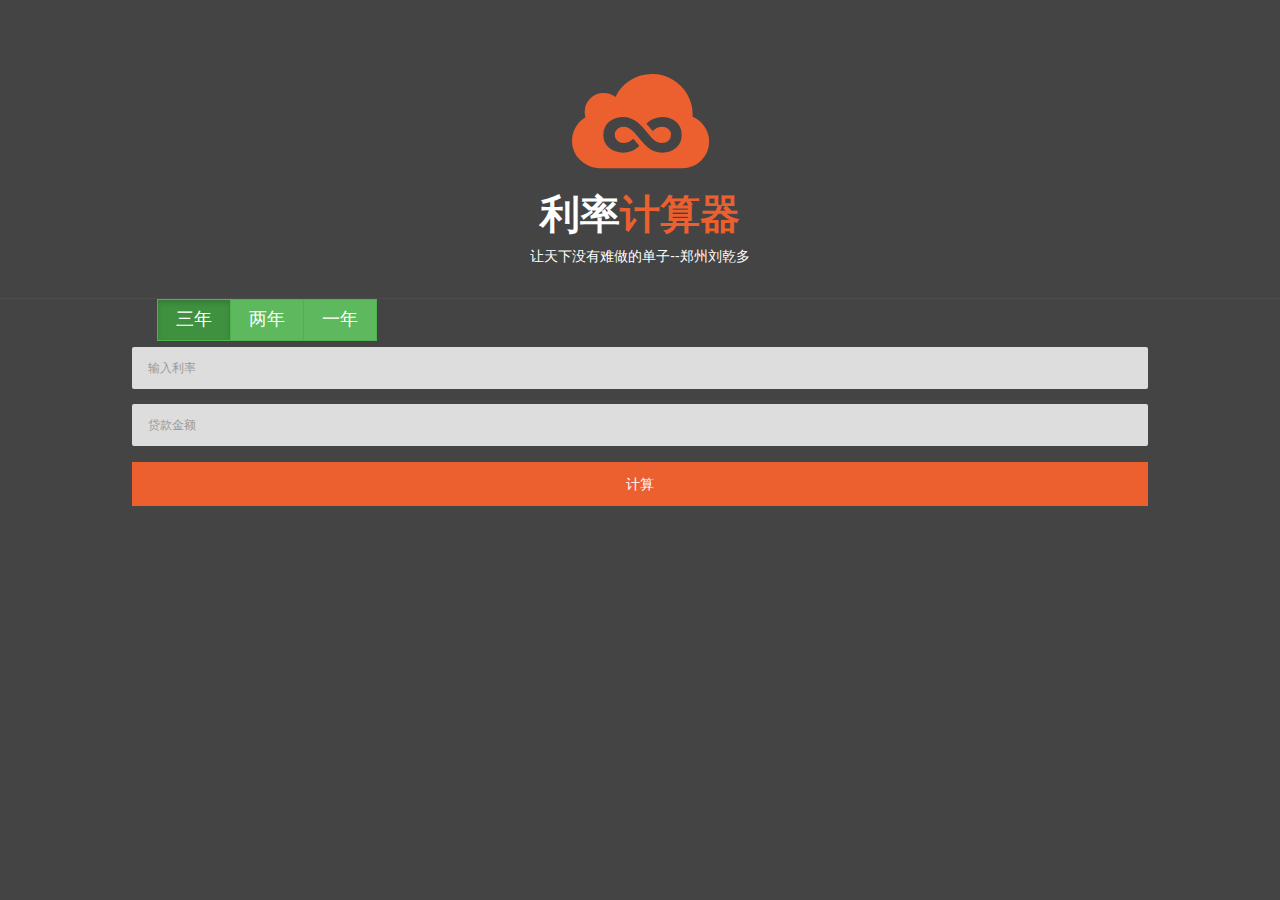
==== computer.html @ aa975ee9 "Update computer.html" ====
<!doctype html>
<html>
<head>
  <meta charset="utf-8">
  <meta http-equiv="X-UA-Compatible" content="IE=edge">
  <meta name="description" content="">
  <meta name="keywords" content="">
  <meta name="viewport"
        content="width=device-width, initial-scale=1, maximum-scale=1, user-scalable=no">
  <title>利率计算器</title>
  <meta name="renderer" content="webkit">
  <meta http-equiv="Cache-Control" content="no-siteapp"/>
  <link rel="stylesheet" href="css/amazeui.min.css">
  <link rel="stylesheet" href="css/app.css">
</head>
<body>
<div class="am-g myapp-login">
	<div class="myapp-login-logo-block">
		<div class="myapp-login-logo">
			<i class="am-icon-jsfiddle"></i>
		</div>
		<div class="myapp-login-logo-text">
			<div class="myapp-login-logo-text">
				利率<span>计算器</span>
				
				<div class="info">让天下没有难做的单子--郑州刘乾多</div>
				
			</div>
		</div>
		
		<div class="am-u-sm-10 login-am-center">
	<div class="am-btn-group doc-js-btn-1" style="margin-left: 35px;" data-am-button>
  <label class="am-btn am-btn-success am-active am-btn-lg" value="1.0903" yue="36">
    <input type="radio" name="options"  id="option1" checked> 三年
  </label>
  <label class="am-btn am-btn-success am-btn-lg" value="1.065" yue="24">
    <input type="radio" name="options"  id="option2"> 两年
  </label>
  <label class="am-btn am-btn-success am-btn-lg" value="1.0358" yue="12">
    <input type="radio" name="options"  id="option3"> 一年
  </label>
</div>
			<form class="am-form">
	
				<fieldset>
					<div class="am-form-group">
						<input type="text" class="am-form-field am-radius" id="in" placeholder="输入利率">
					</div>

					<div class="am-form-group">
						<input type="text" class="am-form-field am-radius" id="dai" placeholder="贷款金额">
					</div>
					<p><button type="button" id="sum" class="am-btn am-btn-default" >计算</button></p>
				</fieldset>
				<div class="am-g">
				<p id="az"style="margin-bottom: -20px;margin-top: -30px;margin-left: 20px;"></p>
		<p id="a1" style="margin-left: 20px;"></p>
		<p id="bz"style="margin-bottom: -20px;margin-left: 20px;"></p>
		<p id="b1"style="margin-left: 20px;"></p>
		<p id="cz"style="margin-bottom: -20px;margin-left: 20px;"></p>
		<p id="c1"style="margin-left: 20px;"></p>
		<p id="dz"style="margin-bottom: -20px;margin-left: 20px;"></p>
		<p id="d1"style="margin-left: 20px;"></p>	
		</div>
			</form>
		</div>
		
	</div>
</div>

	<!--<![endif]-->
<!--[if lte IE 8 ]>
<script src="http://libs.baidu.com/jquery/1.11.3/jquery.min.js"></script>
<script src="http://cdn.staticfile.org/modernizr/2.8.3/modernizr.js"></script>
<script src="assets/js/amazeui.ie8polyfill.min.js"></script>
<![endif]-->
<script src="js/jquery.min.js"></script>
<script type="text/javascript">
function accAdd(arg1, arg2) {//加法
    var r1, r2, m, c;
    try {
        r1 = arg1.toString().split(".")[1].length;
    }
    catch (e) {
        r1 = 0;
    }
    try {
        r2 = arg2.toString().split(".")[1].length;
    }
    catch (e) {
        r2 = 0;
    }
    c = Math.abs(r1 - r2);
    m = Math.pow(10, Math.max(r1, r2));
    if (c > 0) {
        var cm = Math.pow(10, c);
        if (r1 > r2) {
            arg1 = Number(arg1.toString().replace(".", ""));
            arg2 = Number(arg2.toString().replace(".", "")) * cm;
        } else {
            arg1 = Number(arg1.toString().replace(".", "")) * cm;
            arg2 = Number(arg2.toString().replace(".", ""));
        }
    } else {
        arg1 = Number(arg1.toString().replace(".", ""));
        arg2 = Number(arg2.toString().replace(".", ""));
    }
    return (arg1 + arg2) / m;
}
function accMul(arg1, arg2) {//解决浮点乘法
    var m = 0, s1 = arg1.toString(), s2 = arg2.toString();
    try {
        m += s1.split(".")[1].length;
    }
    catch (e) {
    }
    try {
        m += s2.split(".")[1].length;
    }
    catch (e) {
    }
    return Number(s1.replace(".", "")) * Number(s2.replace(".", "")) / Math.pow(10, m);
}

function accSub(arg1, arg2) {//浮点减法
    var r1, r2, m, n;
    try {
        r1 = arg1.toString().split(".")[1].length;
    }
    catch (e) {
        r1 = 0;
    }
    try {
        r2 = arg2.toString().split(".")[1].length;
    }
    catch (e) {
        r2 = 0;
    }
    m = Math.pow(10, Math.max(r1, r2)); //last modify by deeka //动态控制精度长度
    n = (r1 >= r2) ? r1 : r2;
    return ((arg1 * m - arg2 * m) / m).toFixed(n);
}
function accDiv(arg1, arg2) {//浮点除法
    var t1 = 0, t2 = 0, r1, r2;
    try {
        t1 = arg1.toString().split(".")[1].length;
    }
    catch (e) {
    }
    try {
        t2 = arg2.toString().split(".")[1].length;
    }
    catch (e) {
    }
    with (Math) {
        r1 = Number(arg1.toString().replace(".", ""));
        r2 = Number(arg2.toString().replace(".", ""));
        return (r1 / r2) * pow(10, t2 - t1);
    }
}

$(document).ready(function(){		
$("#sum").click(function(){

var ru=1.0903;
var yue=36;
   $("label").each(function(){
      if($(this).hasClass("am-active"))
	  {
	  ru=parseFloat($(this).attr("value"));
	  yue=parseFloat($(this).attr("yue"));
	  }
    });
		var a=accAdd(2,accDiv(parseFloat($("#in").val()),100));//a是中间利差
	var temp=accSub(a,ru);
	var b=parseInt($("#dai").val());//b是贷款额度
	
	var c=(Math.ceil(accMul(temp,b)/100))*100;//c是向上取整后的中间值即总贷款额度
	
	var d=accMul(c,ru)//d是总共的本息额度
	var e=accDiv(d,yue);//e是月供
		$("#a1").html("");
		$("#b1").html("");
		$("#c1").html("");
		$("#d1").html("");
		$("#az").html("公式:");
			$("#a1").html(a+"-"+ru+"="+temp);
			$("#bz").html("分期金额(百位取整数):");
			$("#b1").html(b+"*"+temp+"="+c);
			$("#cz").html("贷款总金额:");
			$("#c1").html(c+"*"+ru+"="+d);
			$("#dz").html("月供:");
			$("#d1").html(d+"/"+yue+"="+e);	
		
		});
	});
</script>

<script src="js/selectFilter.js"></script>
<script src="js/amazeui.min.js"></script>
<script src="js/app.js"></script>
<script src="js/my.min.js"></script>
</body>
</html>
---- css/app.css ----
/* Write your styles */
html,body{background: #444444;}
/* 登陆logo */
.myapp-login { background: #444444; background-size: 100%; height: 100%;}
.myapp-login-logo-block { width: 100%;}
.myapp-login-logo {width: 100%; text-align: center; padding-top: 30px;}
.myapp-login-logo i { color: #eb602e; font-size: 120px;display: inline-block;}
.myapp-login-logo-text {font-family: "Lucida Grande",Helvetica,Arial,"Microsoft YaHei",FreeSans,Arimo,"Droid Sans","wenquanyi micro hei","Hiragino Sans GB","Hiragino Sans GB W3",FontAwesome,sans-serif;  color:#fff; font-weight: bold;font-size: 40px; margin-top: -40px; text-align: center; width: 100%;}
.myapp-login-logo-text span {color: #eb602e;}
.myapp-login-logo-text .info { padding-bottom: 30px; border-bottom: 1px solid #4d4d4d;font-family: FreeSans,Arimo,"Droid Sans","wenquanyi micro hei","Hiragino Sans GB","Hiragino Sans GB W3",FontAwesome,sans-serif; width: 100%; font-weight: normal; font-size: 14px; color: #fff;}
.login-font {font-size: 12px; font-family:"wenquanyi micro hei","Hiragino Sans GB","Hiragino Sans GB W3",FontAwesome,sans-serif; width: 100%; color: #5e5e5e; text-align: center; padding: 20px 0;}
.login-font i {color: #eb602e; font-style: normal;}
.login-font span { color: #fff;}
.login-am-center { margin: 0 auto; float:none;}
.login-am-center .am-form input { background: #DDDDDD; border: none;  font-size: 12px; line-height: 30px; text-indent: 10px;}
.login-am-center .am-btn-default { width: 100%; background: #eb602e; border: none; color: #fff; font-size: 14px; line-height: 30px;}
p{font-weight:bold;color:#F00}
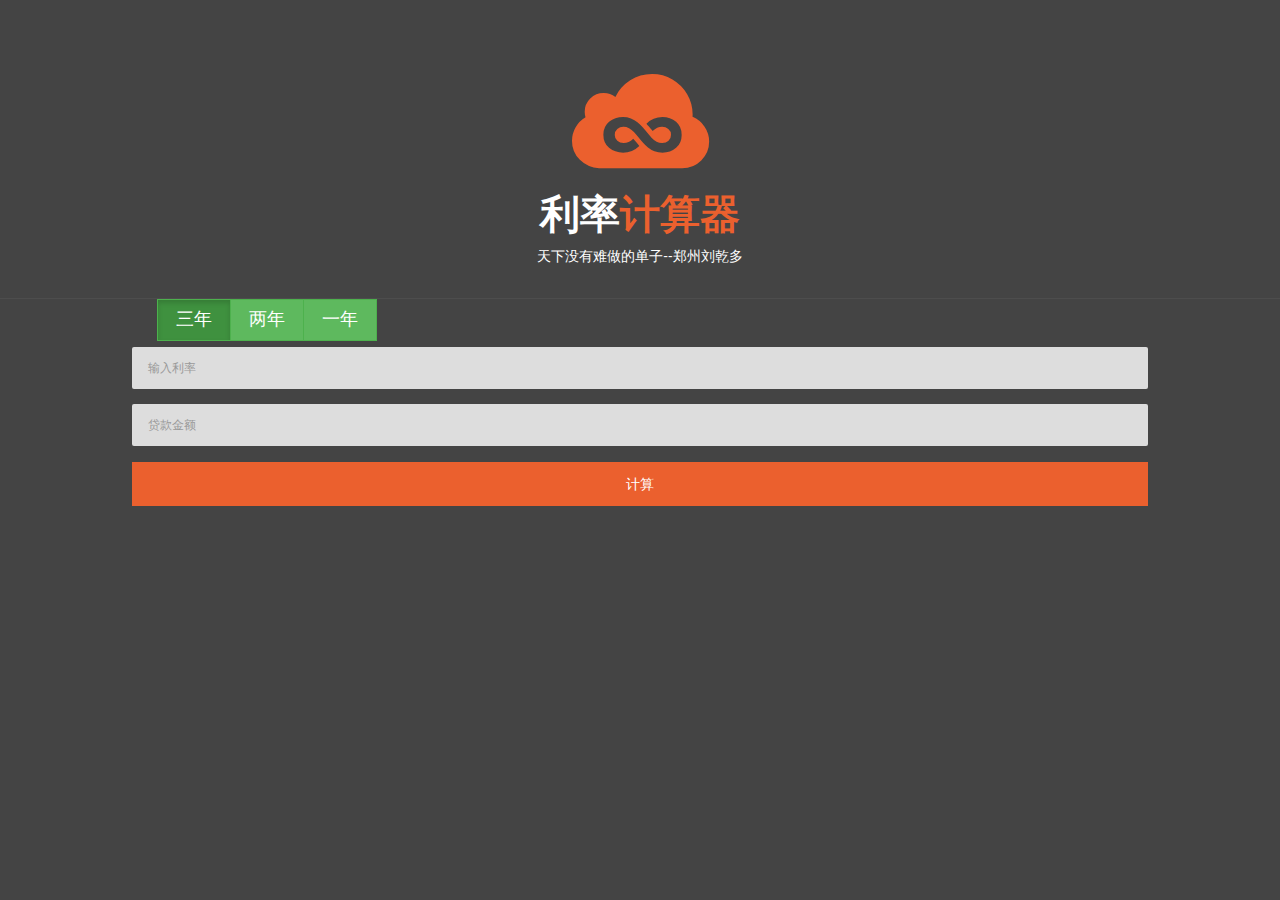
==== commit a3fad24f: "Update computer.html" ====
--- a/computer.html
+++ b/computer.html
@@ -23,7 +23,7 @@
 			<div class="myapp-login-logo-text">
 				利率<span>计算器</span>
 				
-				<div class="info">让天下没有难做的单子--郑州刘乾多</div>
+				<div class="info">天下没有难做的单子--郑州刘乾多</div>
 				
 			</div>
 		</div>
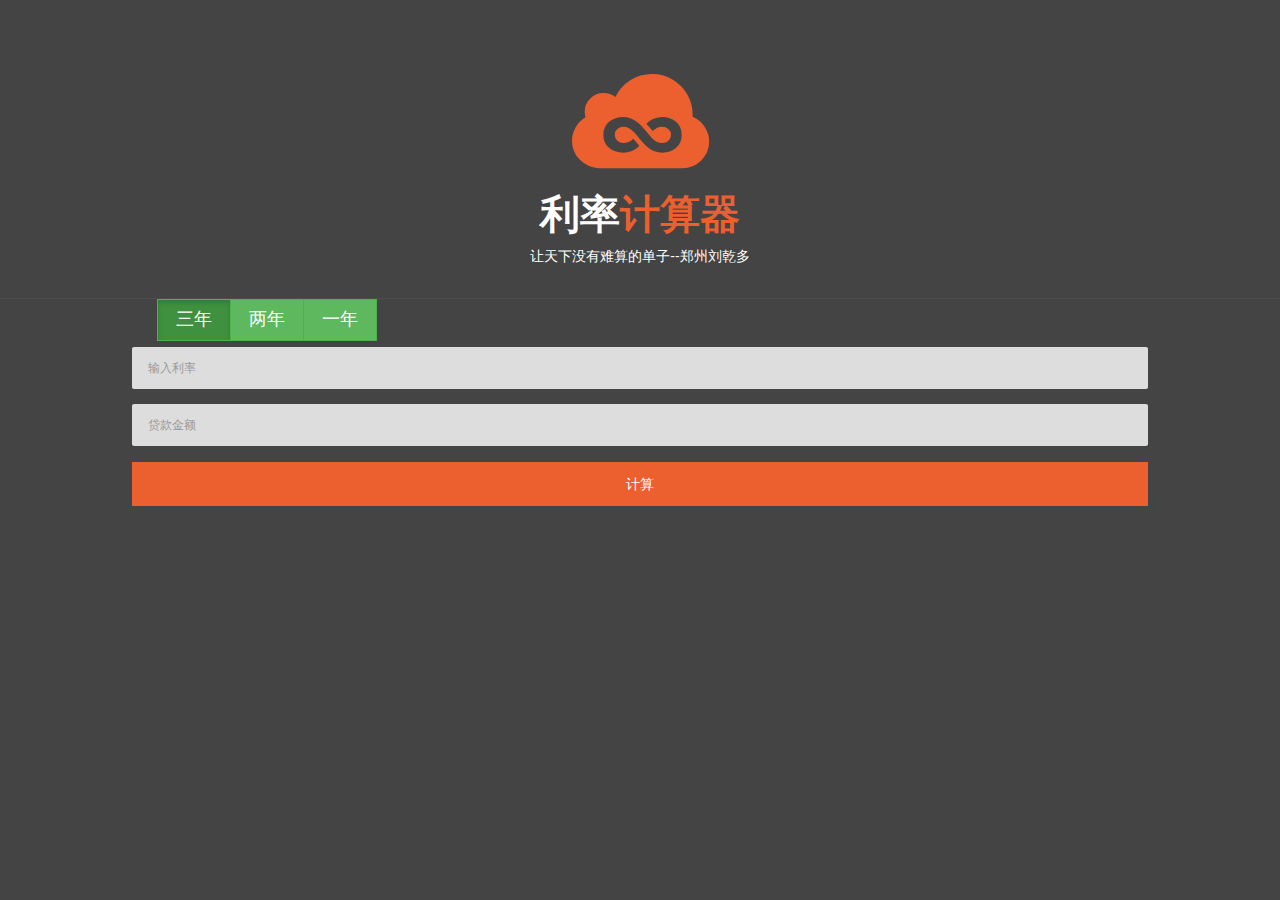
==== commit 4b191c2d: "Update computer.html" ====
--- a/computer.html
+++ b/computer.html
@@ -23,7 +23,7 @@
 			<div class="myapp-login-logo-text">
 				利率<span>计算器</span>
 				
-				<div class="info">天下没有难做的单子--郑州刘乾多</div>
+				<div class="info">让天下没有难算的单子--郑州刘乾多</div>
 				
 			</div>
 		</div>
@@ -75,130 +75,8 @@
 <script src="assets/js/amazeui.ie8polyfill.min.js"></script>
 <![endif]-->
 <script src="js/jquery.min.js"></script>
-<script type="text/javascript">
-function accAdd(arg1, arg2) {//加法
-    var r1, r2, m, c;
-    try {
-        r1 = arg1.toString().split(".")[1].length;
-    }
-    catch (e) {
-        r1 = 0;
-    }
-    try {
-        r2 = arg2.toString().split(".")[1].length;
-    }
-    catch (e) {
-        r2 = 0;
-    }
-    c = Math.abs(r1 - r2);
-    m = Math.pow(10, Math.max(r1, r2));
-    if (c > 0) {
-        var cm = Math.pow(10, c);
-        if (r1 > r2) {
-            arg1 = Number(arg1.toString().replace(".", ""));
-            arg2 = Number(arg2.toString().replace(".", "")) * cm;
-        } else {
-            arg1 = Number(arg1.toString().replace(".", "")) * cm;
-            arg2 = Number(arg2.toString().replace(".", ""));
-        }
-    } else {
-        arg1 = Number(arg1.toString().replace(".", ""));
-        arg2 = Number(arg2.toString().replace(".", ""));
-    }
-    return (arg1 + arg2) / m;
-}
-function accMul(arg1, arg2) {//解决浮点乘法
-    var m = 0, s1 = arg1.toString(), s2 = arg2.toString();
-    try {
-        m += s1.split(".")[1].length;
-    }
-    catch (e) {
-    }
-    try {
-        m += s2.split(".")[1].length;
-    }
-    catch (e) {
-    }
-    return Number(s1.replace(".", "")) * Number(s2.replace(".", "")) / Math.pow(10, m);
-}
-
-function accSub(arg1, arg2) {//浮点减法
-    var r1, r2, m, n;
-    try {
-        r1 = arg1.toString().split(".")[1].length;
-    }
-    catch (e) {
-        r1 = 0;
-    }
-    try {
-        r2 = arg2.toString().split(".")[1].length;
-    }
-    catch (e) {
-        r2 = 0;
-    }
-    m = Math.pow(10, Math.max(r1, r2)); //last modify by deeka //动态控制精度长度
-    n = (r1 >= r2) ? r1 : r2;
-    return ((arg1 * m - arg2 * m) / m).toFixed(n);
-}
-function accDiv(arg1, arg2) {//浮点除法
-    var t1 = 0, t2 = 0, r1, r2;
-    try {
-        t1 = arg1.toString().split(".")[1].length;
-    }
-    catch (e) {
-    }
-    try {
-        t2 = arg2.toString().split(".")[1].length;
-    }
-    catch (e) {
-    }
-    with (Math) {
-        r1 = Number(arg1.toString().replace(".", ""));
-        r2 = Number(arg2.toString().replace(".", ""));
-        return (r1 / r2) * pow(10, t2 - t1);
-    }
-}
-
-$(document).ready(function(){		
-$("#sum").click(function(){
-
-var ru=1.0903;
-var yue=36;
-   $("label").each(function(){
-      if($(this).hasClass("am-active"))
-	  {
-	  ru=parseFloat($(this).attr("value"));
-	  yue=parseFloat($(this).attr("yue"));
-	  }
-    });
-		var a=accAdd(2,accDiv(parseFloat($("#in").val()),100));//a是中间利差
-	var temp=accSub(a,ru);
-	var b=parseInt($("#dai").val());//b是贷款额度
-	
-	var c=(Math.ceil(accMul(temp,b)/100))*100;//c是向上取整后的中间值即总贷款额度
-	
-	var d=accMul(c,ru)//d是总共的本息额度
-	var e=accDiv(d,yue);//e是月供
-		$("#a1").html("");
-		$("#b1").html("");
-		$("#c1").html("");
-		$("#d1").html("");
-		$("#az").html("公式:");
-			$("#a1").html(a+"-"+ru+"="+temp);
-			$("#bz").html("分期金额(百位取整数):");
-			$("#b1").html(b+"*"+temp+"="+c);
-			$("#cz").html("贷款总金额:");
-			$("#c1").html(c+"*"+ru+"="+d);
-			$("#dz").html("月供:");
-			$("#d1").html(d+"/"+yue+"="+e);	
-		
-		});
-	});
-</script>
-
-<script src="js/selectFilter.js"></script>
 <script src="js/amazeui.min.js"></script>
 <script src="js/app.js"></script>
-<script src="js/my.min.js"></script>
+<script src="js/my.js"></script>
 </body>
 </html>
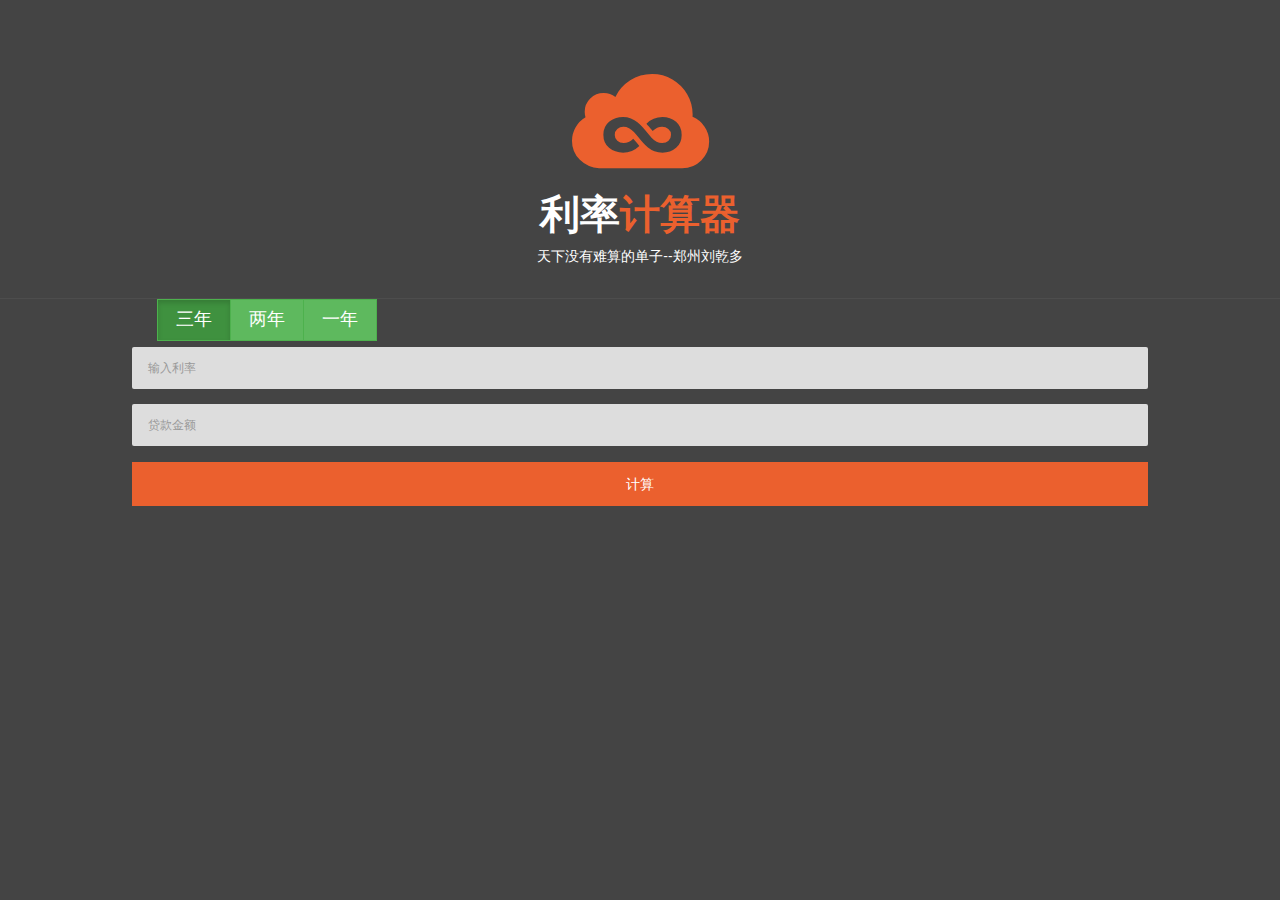
==== commit cd663534: "Update computer.html" ====
--- a/computer.html
+++ b/computer.html
@@ -23,7 +23,7 @@
 			<div class="myapp-login-logo-text">
 				利率<span>计算器</span>
 				
-				<div class="info">让天下没有难算的单子--郑州刘乾多</div>
+				<div class="info">天下没有难算的单子--郑州刘乾多</div>
 				
 			</div>
 		</div>
@@ -77,6 +77,127 @@
 <script src="js/jquery.min.js"></script>
 <script src="js/amazeui.min.js"></script>
 <script src="js/app.js"></script>
-<script src="js/my.js"></script>
+<script type="text/javascript">
+/*2018.1.30 create by liuzehao qq506039293*/
+function accAdd(arg1, arg2) {//加法
+    var r1, r2, m, c;
+    try {
+        r1 = arg1.toString().split(".")[1].length;
+    }
+    catch (e) {
+        r1 = 0;
+    }
+    try {
+        r2 = arg2.toString().split(".")[1].length;
+    }
+    catch (e) {
+        r2 = 0;
+    }
+    c = Math.abs(r1 - r2);
+    m = Math.pow(10, Math.max(r1, r2));
+    if (c > 0) {
+        var cm = Math.pow(10, c);
+        if (r1 > r2) {
+            arg1 = Number(arg1.toString().replace(".", ""));
+            arg2 = Number(arg2.toString().replace(".", "")) * cm;
+        } else {
+            arg1 = Number(arg1.toString().replace(".", "")) * cm;
+            arg2 = Number(arg2.toString().replace(".", ""));
+        }
+    } else {
+        arg1 = Number(arg1.toString().replace(".", ""));
+        arg2 = Number(arg2.toString().replace(".", ""));
+    }
+    return (arg1 + arg2) / m;
+}
+function accMul(arg1, arg2) {//解决浮点乘法
+    var m = 0, s1 = arg1.toString(), s2 = arg2.toString();
+    try {
+        m += s1.split(".")[1].length;
+    }
+    catch (e) {
+    }
+    try {
+        m += s2.split(".")[1].length;
+    }
+    catch (e) {
+    }
+    return Number(s1.replace(".", "")) * Number(s2.replace(".", "")) / Math.pow(10, m);
+}
+
+function accSub(arg1, arg2) {//浮点减法
+    var r1, r2, m, n;
+    try {
+        r1 = arg1.toString().split(".")[1].length;
+    }
+    catch (e) {
+        r1 = 0;
+    }
+    try {
+        r2 = arg2.toString().split(".")[1].length;
+    }
+    catch (e) {
+        r2 = 0;
+    }
+    m = Math.pow(10, Math.max(r1, r2)); //last modify by deeka //动态控制精度长度
+    n = (r1 >= r2) ? r1 : r2;
+    return ((arg1 * m - arg2 * m) / m).toFixed(n);
+}
+function accDiv(arg1, arg2) {//浮点除法
+    var t1 = 0, t2 = 0, r1, r2;
+    try {
+        t1 = arg1.toString().split(".")[1].length;
+    }
+    catch (e) {
+    }
+    try {
+        t2 = arg2.toString().split(".")[1].length;
+    }
+    catch (e) {
+    }
+    with (Math) {
+        r1 = Number(arg1.toString().replace(".", ""));
+        r2 = Number(arg2.toString().replace(".", ""));
+        return (r1 / r2) * pow(10, t2 - t1);
+    }
+}
+
+$(document).ready(function(){		
+$("#sum").click(function(){
+
+var ru=1.0903;
+var yue=36;
+   $("label").each(function(){
+      if($(this).hasClass("am-active"))
+	  {
+	  ru=parseFloat($(this).attr("value"));
+	  yue=parseFloat($(this).attr("yue"));
+	  }
+    });
+		var a=accAdd(2,accDiv(parseFloat($("#in").val()),100));//a是中间利差
+	var temp=accSub(a,ru);
+	var b=parseInt($("#dai").val());//b是贷款额度
+	var f=accMul(temp,b);//分期金额精确值
+	var c=(Math.ceil(accMul(temp,b)/100))*100;//c是向上取整后的中间值即总贷款额度
+	
+	var d=accMul(c,ru)//d是总共的本息额度
+	var e=accDiv(d,yue);//e是月供
+		$("#a1").html("");
+		$("#b1").html("");
+		$("#c1").html("");
+		$("#d1").html("");
+		$("#az").html("公式:");
+			$("#a1").html(a+"-"+ru+"="+temp);
+			$("#bz").html("分期金额:");
+			$("#b1").html(b+"*"+temp+"="+f+"-->"+c);
+			$("#cz").html("贷款总金额:");
+			$("#c1").html(c+"*"+ru+"="+d);
+			$("#dz").html("月供:");
+			$("#d1").html(d+"/"+yue+"="+e);	
+		
+		});
+	});
+
+</script>
 </body>
 </html>
